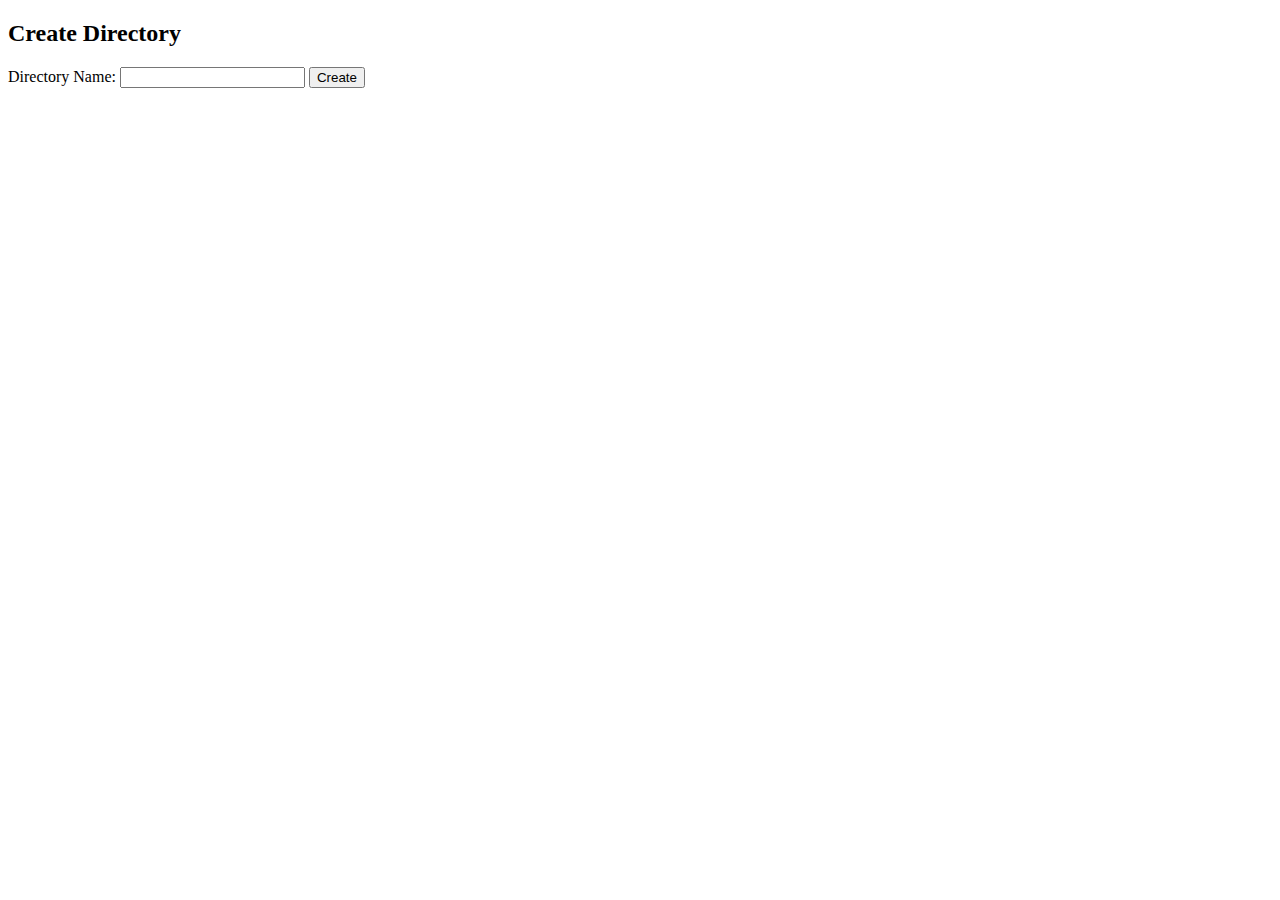
==== templates/create_directory.html @ 2866800f "Adding functionalities like create delete and home button" ====
<!DOCTYPE html>
<html lang="en">
<head>
    <meta charset="UTF-8">
    <title>Create Directory</title>
    <script src="/static/scripts/file_operations.js"></script>
</head>
<body>
    <h2>Create Directory</h2>
    <form id="create-directory-form">
        <label for="directory-name">Directory Name:</label>
        <input type="text" id="directory-name" name="directory-name" required>
        <button type="submit">Create</button>
    </form>

    <script>
        document.getElementById('create-directory-form').onsubmit = createDirectory;
    </script>
</body>
</html>
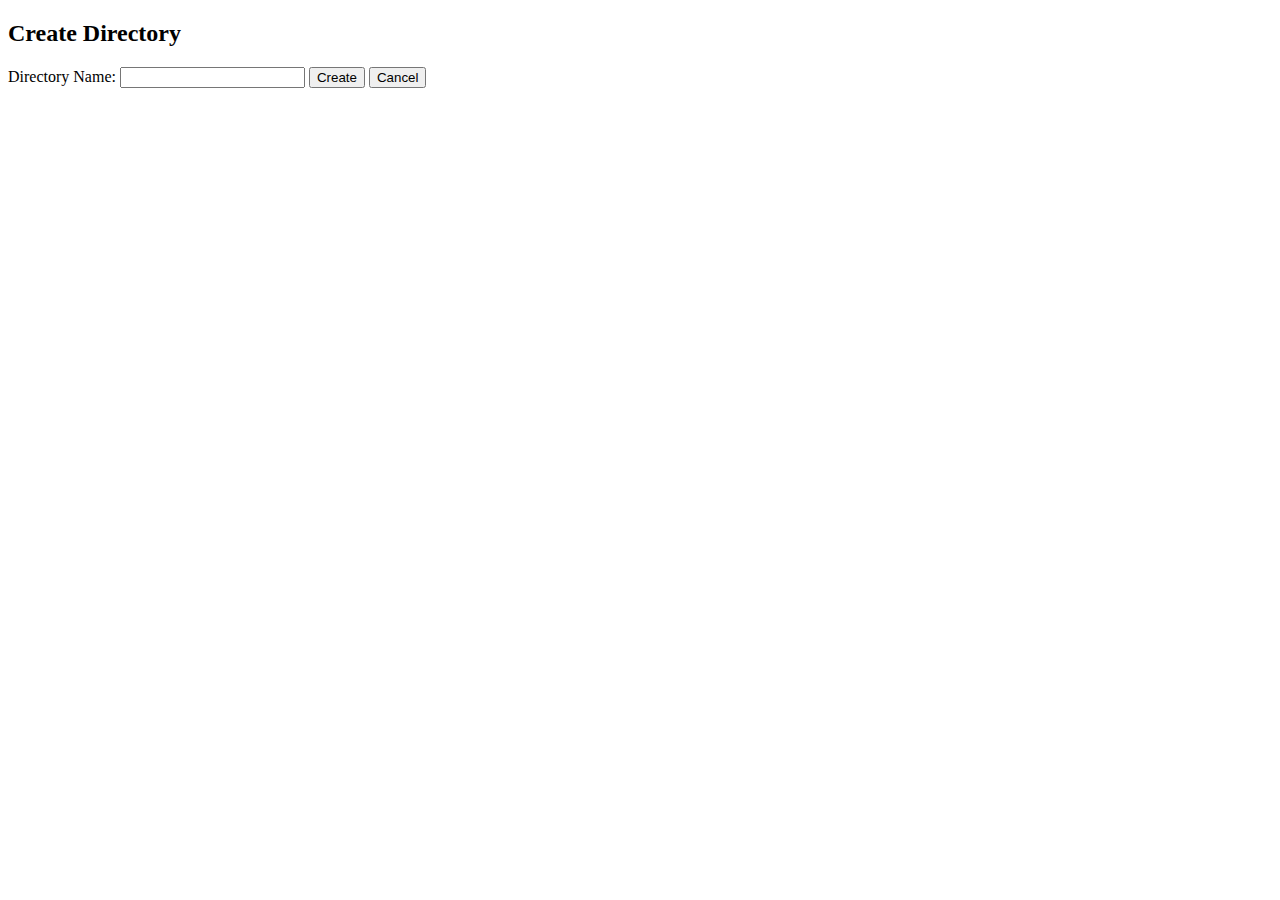
==== commit a9aa5391: "Making Functional Copy and Move File" ====
--- a/templates/create_directory.html
+++ b/templates/create_directory.html
@@ -10,7 +10,9 @@
     <form id="create-directory-form">
         <label for="directory-name">Directory Name:</label>
         <input type="text" id="directory-name" name="directory-name" required>
+        <input type="hidden" id="current-path" name="current-path" value="{{ current_path }}">
         <button type="submit">Create</button>
+        <button type="button" onclick="window.location.href='/home'">Cancel</button>
     </form>
 
     <script>
